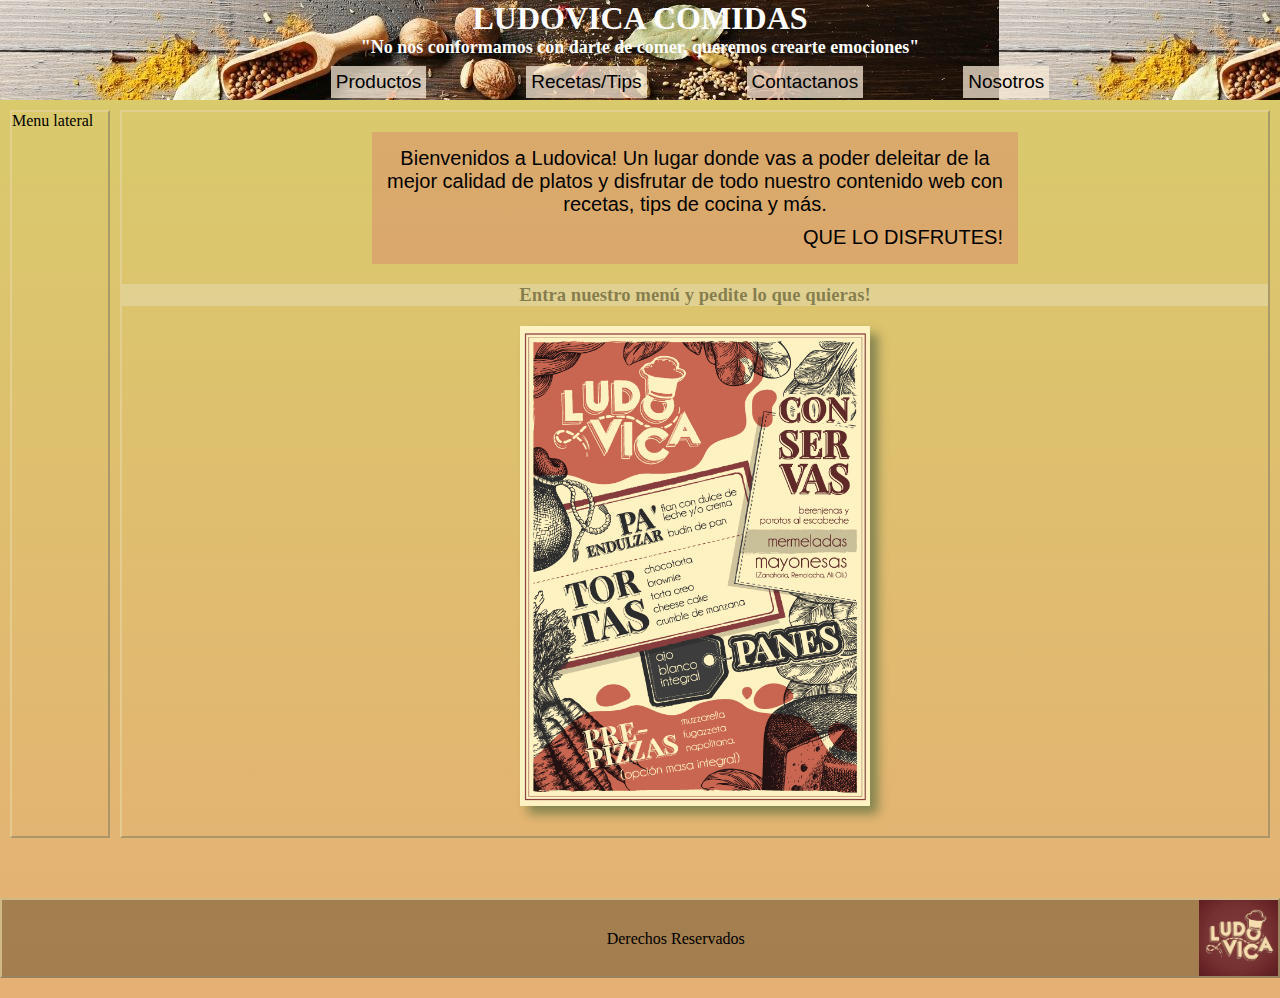
==== index.html @ 79ecb1b2 "Ludovica" ====
<!DOCTYPE html>
<html lang="es">
  <head>
    <meta charset="UTF-8" />
    <meta http-equiv="X-UA-Compatible" content="IE=edge" />
    <meta name="viewport" content="width=device-width, initial-scale=1.0" />
    <title>Ludovica Food</title>
    <link rel="stylesheet" href="style.css" />
  </head>
  <body class="Fondo" id="grilla">
    <header class="header" class="border">
      <h1>LUDOVICA COMIDAS</h1>
      <h2 class="subtitulo">
        "No nos conformamos con darte de comer, queremos crearte emociones"
      </h2>
      <nav>
        <ul class="enlaces">
          <li>
            <a href="./pages/productos.html">Productos</a>
          </li>
          <li>
            <a href="./pages/recetas, tips y mas.html">Recetas/Tips</a>
          </li>
          <li>
            <a href="./pages/contactanos.html">Contactanos</a>
          </li>
          <li>
            <a href="./pages/nosotros.html">Nosotros</a>
          </li>
        </ul>
      </nav>
     </a>
    </header>
    <main class="border" >
      <article class="parrafo-main">
        <p>Bienvenidos a Ludovica! Un lugar donde vas a poder deleitar de la mejor calidad de platos y disfrutar de todo nuestro contenido web con recetas, tips de cocina y más.</p><p class="parrafo-main2">QUE LO DISFRUTES!</p>
      </article>
      <h3 class="titulo-menu">Entra nuestro menú y pedite lo que quieras!</h2>
        <a href="./pages/productos.html">
          <img
            class="BoxModel" id="aniBox"
            src="./imagenes/Menu-Ludovica.jpg"
            width="350px"
            height="480px"
            alt="menu"
          />
        </a>
    </main>
    <aside class="border">
      Menu lateral
    </aside>
    <footer class="border">
      <div>
      <iframe src="https://www.google.com/maps/embed?pb=!1m18!1m12!1m3!1d3283.116154843081!2d-58.419925685194386!3d-34.626504866210325!2m3!1f0!2f0!3f0!3m2!1i1024!2i768!4f13.1!3m3!1m2!1s0x95bcca55673ef929%3A0xbaa7fbb43895e5dd!2sColombres%201059%2C%20C1238AAA%20CABA!5e0!3m2!1ses!2sar!4v1653316587101!5m2!1ses!2sar"  style="border:0;" allowfullscreen="" loading="lazy" referrerpolicy="no-referrer-when-downgrade"></iframe>
    </div>
      <div class="derechos">
        <p> Derechos Reservados</p>
      </div>
      <div>
      <img src="/imagenes/ludovicalogo.jpeg" alt="">
    </div>

    </footer>
  </body>
</html>
---- style.css ----
/* BODY */
* {
  margin: 0px;
  padding: 0px;
  box-sizing: border-box;
}

body {
  background: linear-gradient(
    to top,
    rgba(226, 165, 96, 0.877),
    rgba(201, 186, 51, 0.726)
  );
}

/* HEADER */

.header {
  color: rgb(255, 255, 255);
  background-image: url(./imagenes/F.pagina.jpg);
  text-align: center;
  top: 0;
  position: sticky;
  margin-left: -10px;
  z-index: 100;
}

.subtitulo {
  color: rgb(255, 255, 255);
  font-size: 18px;
}

.enlaces li {
  display: inline-block;
  padding: 5px;
  margin-left: 100px;
  background-color: rgba(250, 235, 215, 0.74);
}

.enlaces a {
  color: rgb(0, 0, 0);
  font-size: 19px;
  font-family: "Trebuchet MS", "Lucida Sans Unicode", "Lucida Grande",
    "Lucida Sans", Arial, sans-serif;
  text-decoration: none; /* esto es para sacar lo azul de los links */
}

ul {
  display: flex;
  justify-content: center;
  padding: 8px;
}

/* MAIN */

main {
  margin-right: 10px;
}

.BoxModel {
  margin-left: 40%;
  margin-bottom: 20px;
  box-shadow: 8px 8px 10px rgb(133, 133, 80);
  box-sizing: border-box;
}

aside {
  width: 100px;
}

.titulo-menu {
  display: flex;
  justify-content: center;
  color: #221f047a;
  background-color: rgba(240, 248, 255, 0.247);
}

/* ARTICLE */

.parrafo-main {
  font-size: 20px;
  font-family: "Trebuchet MS", "Lucida Sans Unicode", "Lucida Grande",
    "Lucida Sans", Arial, sans-serif;
  text-align: center;
  margin: 20px;
  margin-left: 250px;
  margin-right: 250px;
  padding: 15px;
  background-color: rgba(214, 28, 106, 0.178);
}
.parrafo-main2 {
  text-align: end;
  margin-top: 10px;
}

/* FOOTER */

footer {
  display: flex;
  width: auto;
  height: 80px;
  background-color: rgba(37, 27, 10, 0.336);
  justify-content: space-between;
  margin-top: 100px;
  margin-left: -10px;
}

footer iframe {
  height: 76px;
  width: 150px;
}
footer img {
  height: 76px;
  width: auto;
}

.derechos {
  text-align: center;
  padding-top: 30px;
}

/* PAGINAS */

.logo {
  display: flex;
  justify-content: left;
  box-shadow: 8px 8px 10px rgb(133, 133, 80);
  box-sizing: border-box;
  color: rgba(143, 14, 53, 0.527);
  flex-direction: column;
}

/* productos */

.lista-productos {
  display: flex;
  flex-direction: row;
  justify-content: center;
  font-style: italic;
  color: rgba(155, 22, 22, 0.76);
  margin-top: 100px;
}

.lista-productos2 {
  margin: 5px;
  margin-top: 10px;
  color: rgba(0, 0, 0, 0.596);
  background-color: rgba(240, 248, 255, 0.247);
  border-radius: 8px;
}

/* recetas tips y mas */

.videos {
  display: flex;
  justify-content: center;
  margin: 50px;
}

.videos iframe {
  margin: 10px;
}

.titulo-paginas {
  display: flex;
  color: #000000bd;
  background-color: rgba(240, 248, 255, 0.247);
}

.parrafo-videos {
  font-family: "Trebuchet MS", "Lucida Sans Unicode", "Lucida Grande",
    "Lucida Sans", Arial, sans-serif;
  font-size: larger;
  margin-top: 20px;
  text-align: center;
}

/* contactanos */

.formulario {
  display: flex;
  justify-content: center;
  margin: 20px;
  font-family: Cambria, Cochin, Georgia, Times, "Times New Roman", serif;
}

/* GRIDS */

#grilla {
  width: 100%;
  display: grid;
  grid-template-columns: 0% auto auto;
  grid-template-rows: 100px auto auto 10px;
  column-gap: 10px;
  row-gap: 10px;
  grid-template-areas: "nav header header" "nav aside main" "nav footer footer";
}

.border {
  border: 2px outset rgba(231, 212, 159, 0.685);
}

header {
  grid-area: header;
}

footer {
  grid-area: footer;
}

main {
  grid-area: main;
}

nav {
  grid-area: nav;
}

aside {
  grid-area: aside;
}

/* grilla recetas y tips */

#grilla2 {
  width: 100%;
  display: grid;
  column-gap: 10px;
  row-gap: 10px;
  grid-template-areas: "nav header header" "nav main main" "nav footer footer";
}

/* media queris */

@media screen and (max-width: 500px) {
  /* INDEX */

  .BoxModel {
    width: 300px;
    height: 400px;
    margin-bottom: 50px;
    margin-left: 30px;
    margin-top: 50px;
  }

  .enlaces,
  .enlases li a {
    display: grid;
    grid-template-columns: 100px 100px 100px 65px;
    justify-items: end;
    justify-content: space-between;
  }

  .header {
    margin: none;
    padding: none;
  }

  .subtitulo {
    font-size: 15px;
  }
  aside {
    display: none;
  }
  .parrafo-main {
    display: none;
  }

  /* Recetas y Tips */

  .videos {
    display: grid;
    grid-template-columns: auto;
    margin: 0%;
  }
  .parrafo-videos {
    display: grid;
    grid-template-columns: auto;
    text-align: center;
    font-size: 17px;
  }

  #navRecetas {
    display: grid;
    grid-template-columns: 80px 50px 80px 55px;
    justify-items: end;
    justify-content: space-between;
  }
}

@media screen and (min-width: 1200px) {
  .BoxModel {
    display: flex;
    margin: auto;
    margin-bottom: 30px;
    margin-top: 20px;
  }

  main {
    margin-bottom: -50px;
  }

  aside {
    margin-bottom: -50px;
  }
}

/* ANIMACIONES */

@keyframes aniBox {
  0% {
    animation-timing-function: ease-in;
    opacity: 1;
    transform: translateY(-45px);
  }

  24% {
    opacity: 1;
  }

  40% {
    animation-timing-function: ease-in;
    transform: translateY(-24px);
  }

  65% {
    animation-timing-function: ease-in;
    transform: translateY(-12px);
  }

  82% {
    animation-timing-function: ease-in;
    transform: translateY(-6px);
  }

  93% {
    animation-timing-function: ease-in;
    transform: translateY(-4px);
  }

  25%,
  55%,
  75%,
  87% {
    animation-timing-function: ease-out;
    transform: translateY(0px);
  }

  100% {
    animation-timing-function: ease-out;
    opacity: 1;
    transform: translateY(0px);
  }
}
#aniBox {
  animation: aniBox 2s ease 0s 1 normal forwards;
}
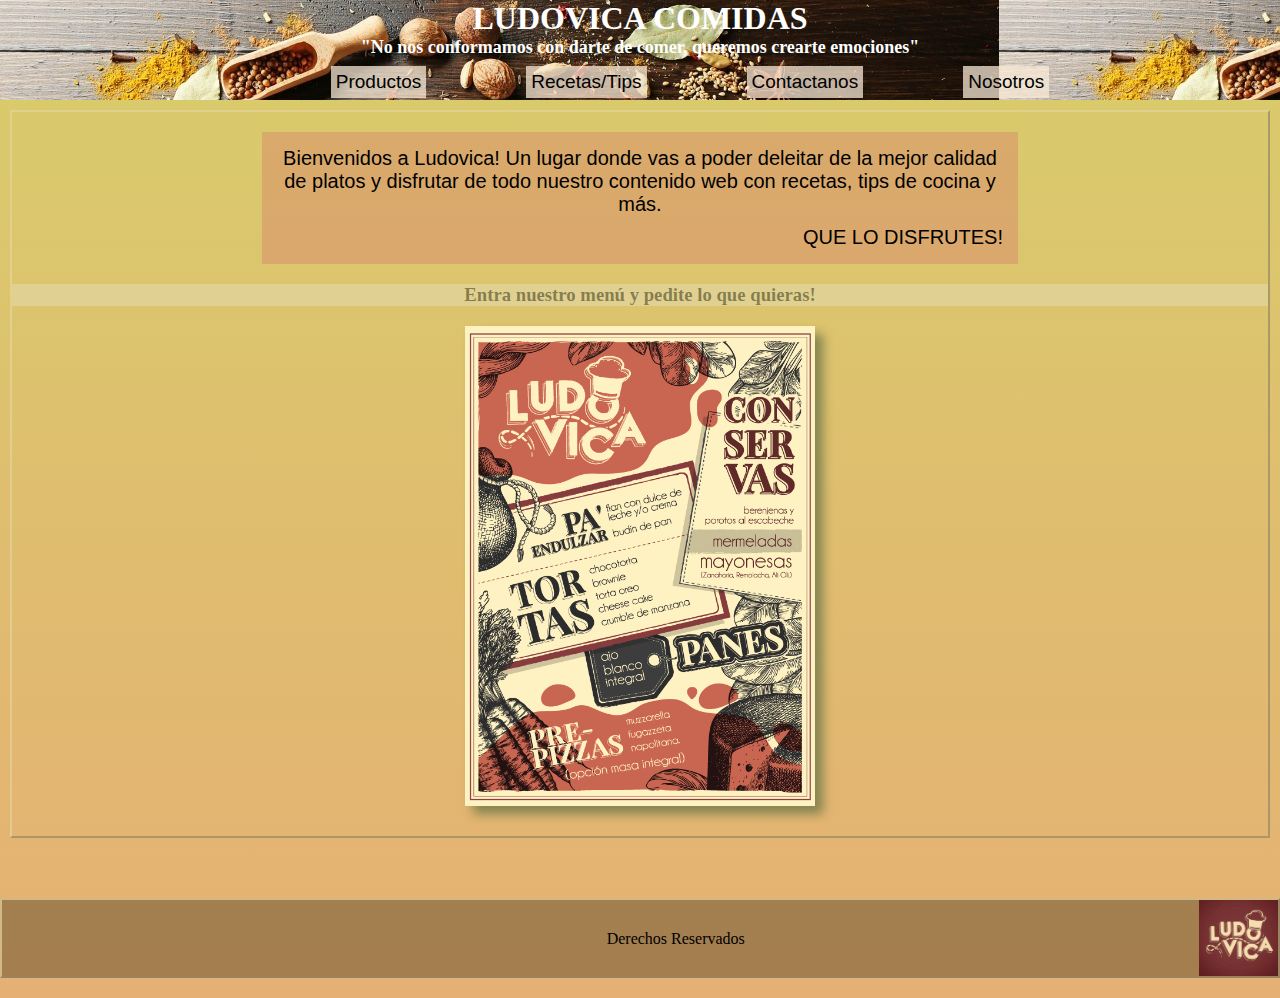
==== commit 1a35f3b3: "rama_1" ====
--- a/index.html
+++ b/index.html
@@ -46,9 +46,9 @@
           />
         </a>
     </main>
-    <aside class="border">
+   <!-- <aside class="border">
       Menu lateral
-    </aside>
+    </aside>-->
     <footer class="border">
       <div>
       <iframe src="https://www.google.com/maps/embed?pb=!1m18!1m12!1m3!1d3283.116154843081!2d-58.419925685194386!3d-34.626504866210325!2m3!1f0!2f0!3f0!3m2!1i1024!2i768!4f13.1!3m3!1m2!1s0x95bcca55673ef929%3A0xbaa7fbb43895e5dd!2sColombres%201059%2C%20C1238AAA%20CABA!5e0!3m2!1ses!2sar!4v1653316587101!5m2!1ses!2sar"  style="border:0;" allowfullscreen="" loading="lazy" referrerpolicy="no-referrer-when-downgrade"></iframe>
--- a/style.css
+++ b/style.css
@@ -21,8 +21,8 @@
   text-align: center;
   top: 0;
   position: sticky;
+  z-index: 100;
   margin-left: -10px;
-  z-index: 100;
 }
 
 .subtitulo {
@@ -58,15 +58,14 @@
 }
 
 .BoxModel {
-  margin-left: 40%;
   margin-bottom: 20px;
   box-shadow: 8px 8px 10px rgb(133, 133, 80);
   box-sizing: border-box;
 }
 
-aside {
+/*aside {
   width: 100px;
-}
+}*/
 
 .titulo-menu {
   display: flex;
@@ -193,7 +192,7 @@
   grid-template-rows: 100px auto auto 10px;
   column-gap: 10px;
   row-gap: 10px;
-  grid-template-areas: "nav header header" "nav aside main" "nav footer footer";
+  grid-template-areas: "nav header header" "nav main main" "nav footer footer";
 }
 
 .border {
@@ -239,7 +238,7 @@
     width: 300px;
     height: 400px;
     margin-bottom: 50px;
-    margin-left: 30px;
+    margin-left: 80px;
     margin-top: 50px;
   }
 
@@ -288,6 +287,15 @@
   }
 }
 
+/* PRODUCTOS*/
+
+.lista-productos {
+  display: grid;
+  grid-template-columns: auto;
+  margin: 0%;
+  margin-top: 20px;
+}
+
 @media screen and (min-width: 1200px) {
   .BoxModel {
     display: flex;
@@ -300,9 +308,9 @@
     margin-bottom: -50px;
   }
 
-  aside {
-    margin-bottom: -50px;
-  }
+  /*aside {
+    margin-bottom: 50px;
+  }*/
 }
 
 /* ANIMACIONES */
@@ -355,4 +363,3 @@
 #aniBox {
   animation: aniBox 2s ease 0s 1 normal forwards;
 }
-
